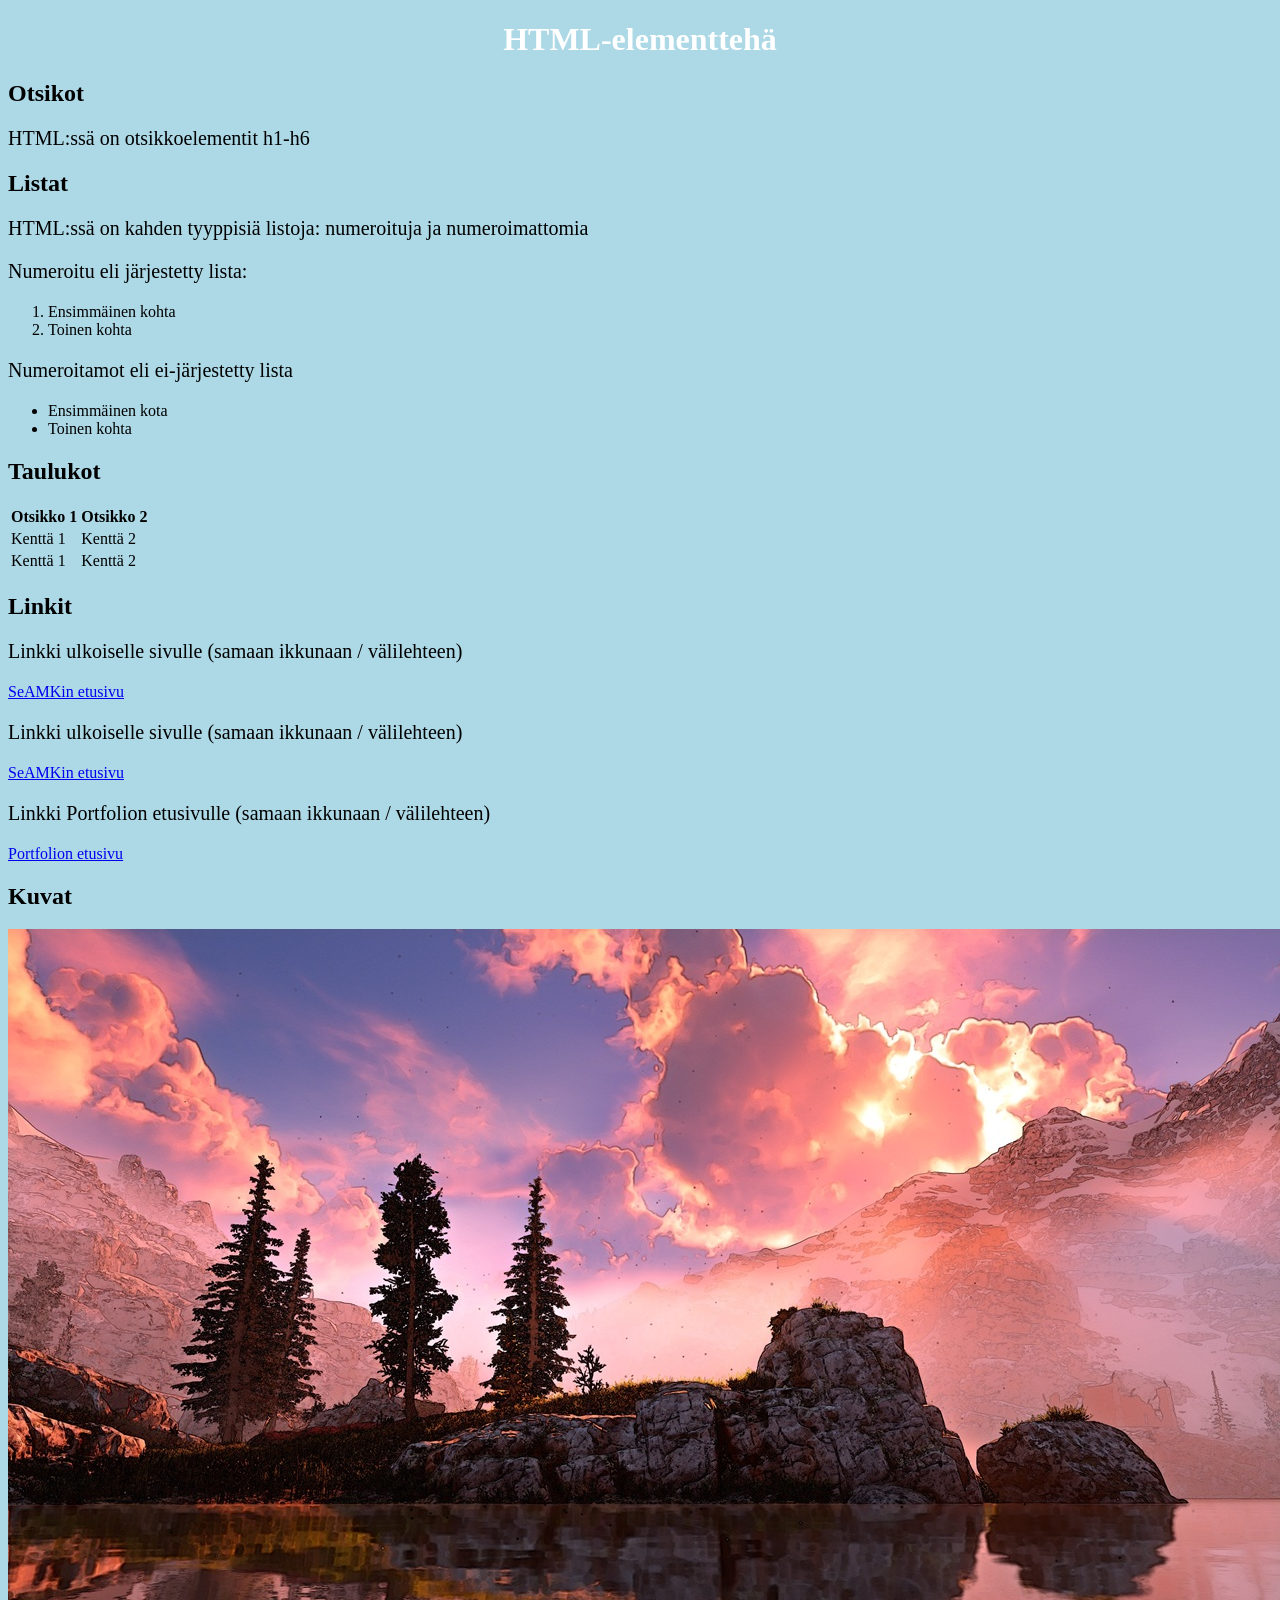
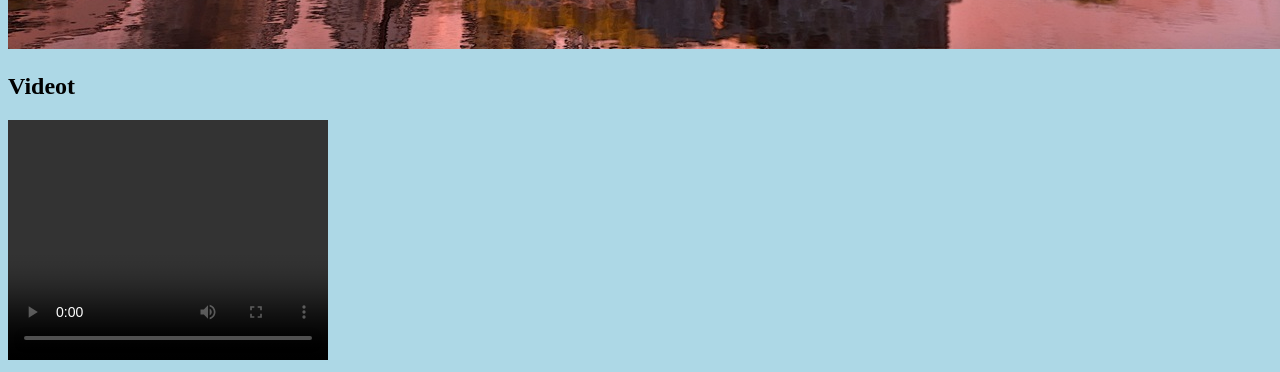
==== pages/elementteja.html @ f138277e "korjattu" ====
<!--
    Tehtävä 3.
-->
    
<!DOCTYPE html>
<html lang="fi">
<head>
    <meta charset="UTF-8">
    <meta name="viewport" content="width=device-width, initial-scale=1.0">
    <title>Elemettejä</title>
    <link rel="stylesheet" href="tyyli/tyylit_t5.css">
</head>
<body>
    <h1>HTML-elementtehä</h1>
    <h2>Otsikot</h2>
    <p>HTML:ssä on otsikkoelementit h1-h6</p>
    <h2>Listat</h2>
    <p>HTML:ssä on kahden tyyppisiä listoja: numeroituja
        ja numeroimattomia</p>

    <p>Numeroitu eli järjestetty lista:</p>
    <ol>
        <li>Ensimmäinen kohta</li>
        <li>Toinen kohta</li>
    </ol>

    <p>Numeroitamot eli ei-järjestetty lista</p>
    <ul>
        <li>Ensimmäinen kota</li>
        <li>Toinen kohta</li>
    </ul>


    <h2>Taulukot</h2>
    <table>
        <tr>
            <th>Otsikko 1</th>
            <th>Otsikko 2</th>
        </tr>
        <tr>
            <td>Kenttä 1</td>
            <td>Kenttä 2</td>
        </tr>
        <tr>
            <td>Kenttä 1</td>
            <td>Kenttä 2</td>
        </tr>
    </table>

    <h2>Linkit</h2>
    <p>Linkki ulkoiselle sivulle (samaan ikkunaan / välilehteen)</p>
    <a href="https://www.seamk.fi/">SeAMKin etusivu</a>

    <p>Linkki ulkoiselle sivulle (samaan ikkunaan / välilehteen)</p>
    <a href="https://www.seamk.fi/" target="_blank">SeAMKin etusivu</a>

    <p>Linkki Portfolion etusivulle (samaan ikkunaan / välilehteen)</p>
    <a href="../index.html">Portfolion etusivu</a>

    <h2>Kuvat</h2>
    <img src="kuva.jpg" alt="maisema">

    <h2>Videot</h2>
    <video width="320" height="240" controls>
        <source src="video_testi.mp4" type="Video/mp4">
    </video>

</body>
</html>
---- pages/tyyli/tyylit_t5.css ----
body {
  background-color: lightblue;
}

h1 {
  color: white;
  text-align: center;
}

p {
  font-family: verdana;
  font-size: 20px;
}
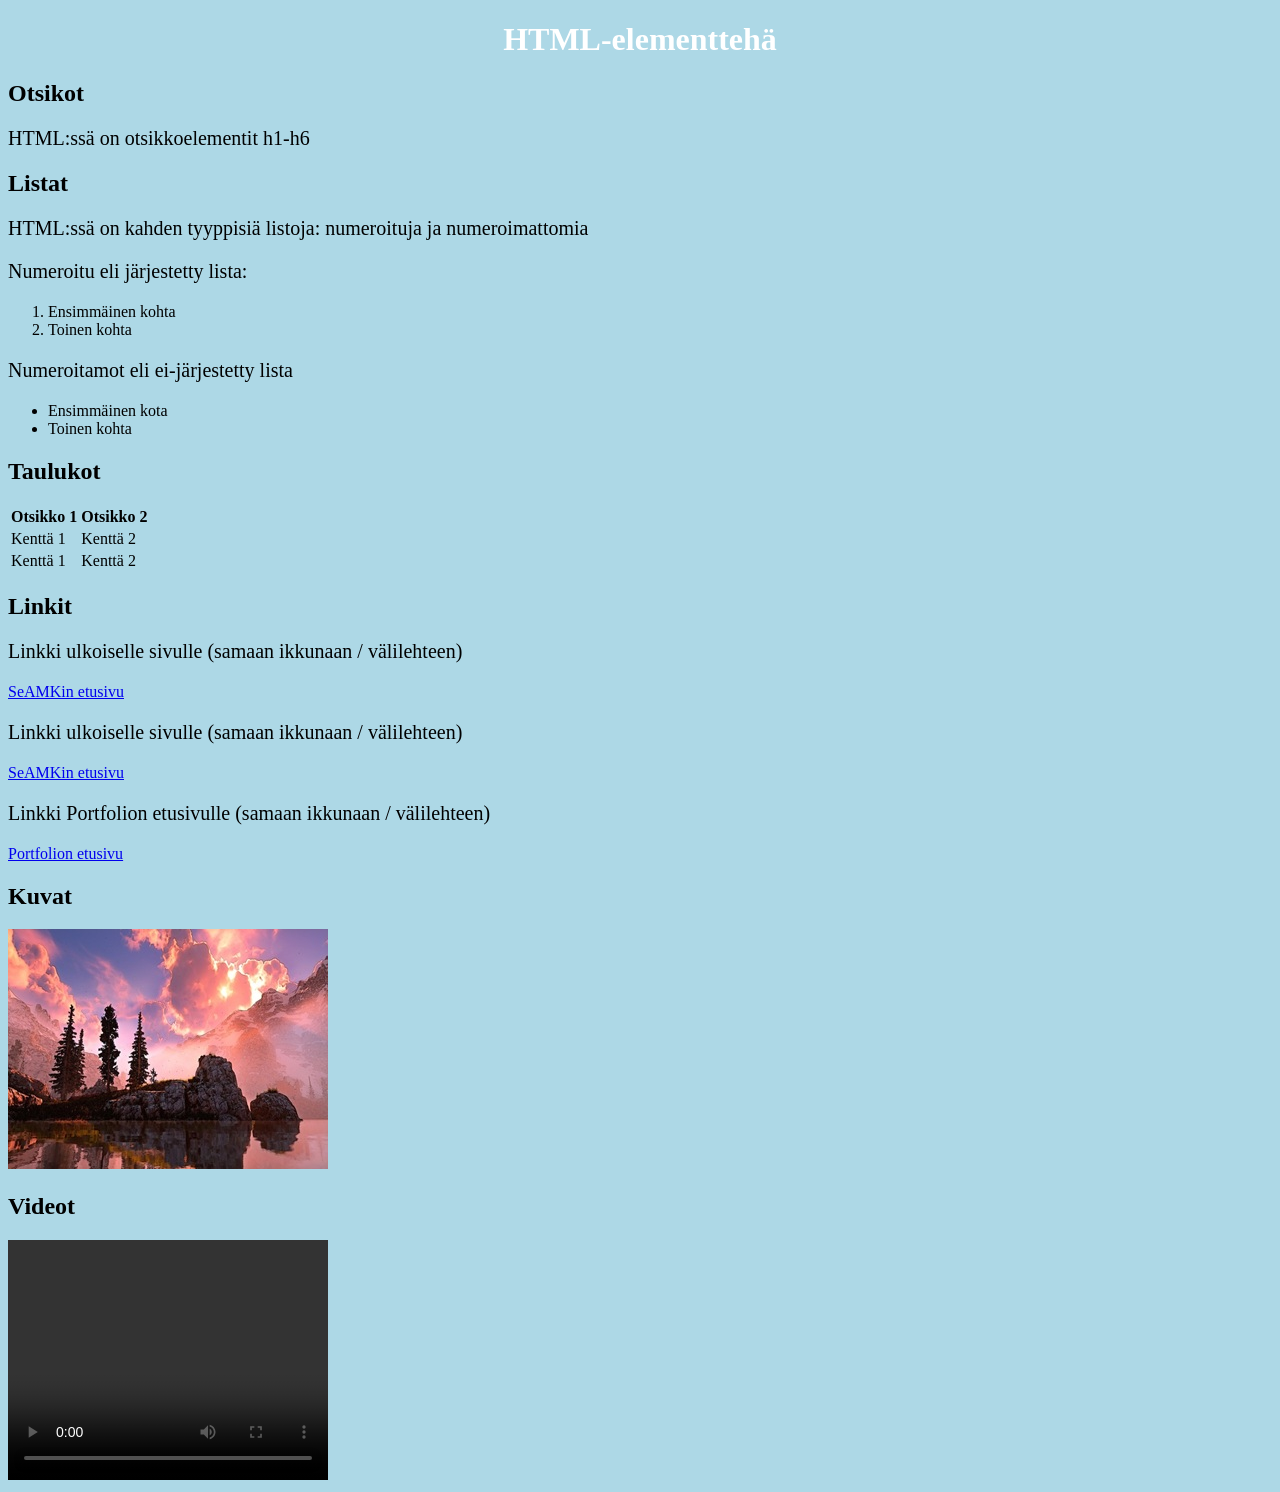
==== commit 63b3c3aa: "Päivitetty" ====
--- a/pages/elementteja.html
+++ b/pages/elementteja.html
@@ -8,7 +8,7 @@
     <meta charset="UTF-8">
     <meta name="viewport" content="width=device-width, initial-scale=1.0">
     <title>Elemettejä</title>
-    <link rel="stylesheet" href="tyyli/tyylit_t5.css">
+    <link rel="stylesheet" href="tyyli/tyylit_t7.css">
 </head>
 <body>
     <h1>HTML-elementtehä</h1>
--- a/pages/tyyli/tyylit_t7.css
+++ b/pages/tyyli/tyylit_t7.css
@@ -0,0 +1,56 @@
+body {
+  background-color: lightblue;
+}
+
+.header {
+  padding: 60px;
+  text-align: center;
+  background: #409dbc;
+  color: rgb(0, 0, 0);
+}
+
+.header h1{
+  font-size: 48px;
+}
+
+h1 {
+  color: white;
+  text-align: center;
+}
+
+p {
+  font-family: verdana;
+  font-size: 20px;
+}
+
+.navbar {
+  display: flex;
+  background-color: #333;
+}
+
+.navbar a {
+  color: white;
+  padding: 14px 20px;
+  text-decoration: none;
+  text-align: center;
+}
+
+.navbar a:hover {
+  background-color: #ddd;
+  color: black;
+}
+
+* {
+  box-sizing: border-box;
+}
+
+.row {
+  display: flex;
+  flex-wrap: wrap;
+}
+
+@media screen and (max-width: 800px) {
+  .row, .navbar {  
+    flex-direction: column;
+  }
+}
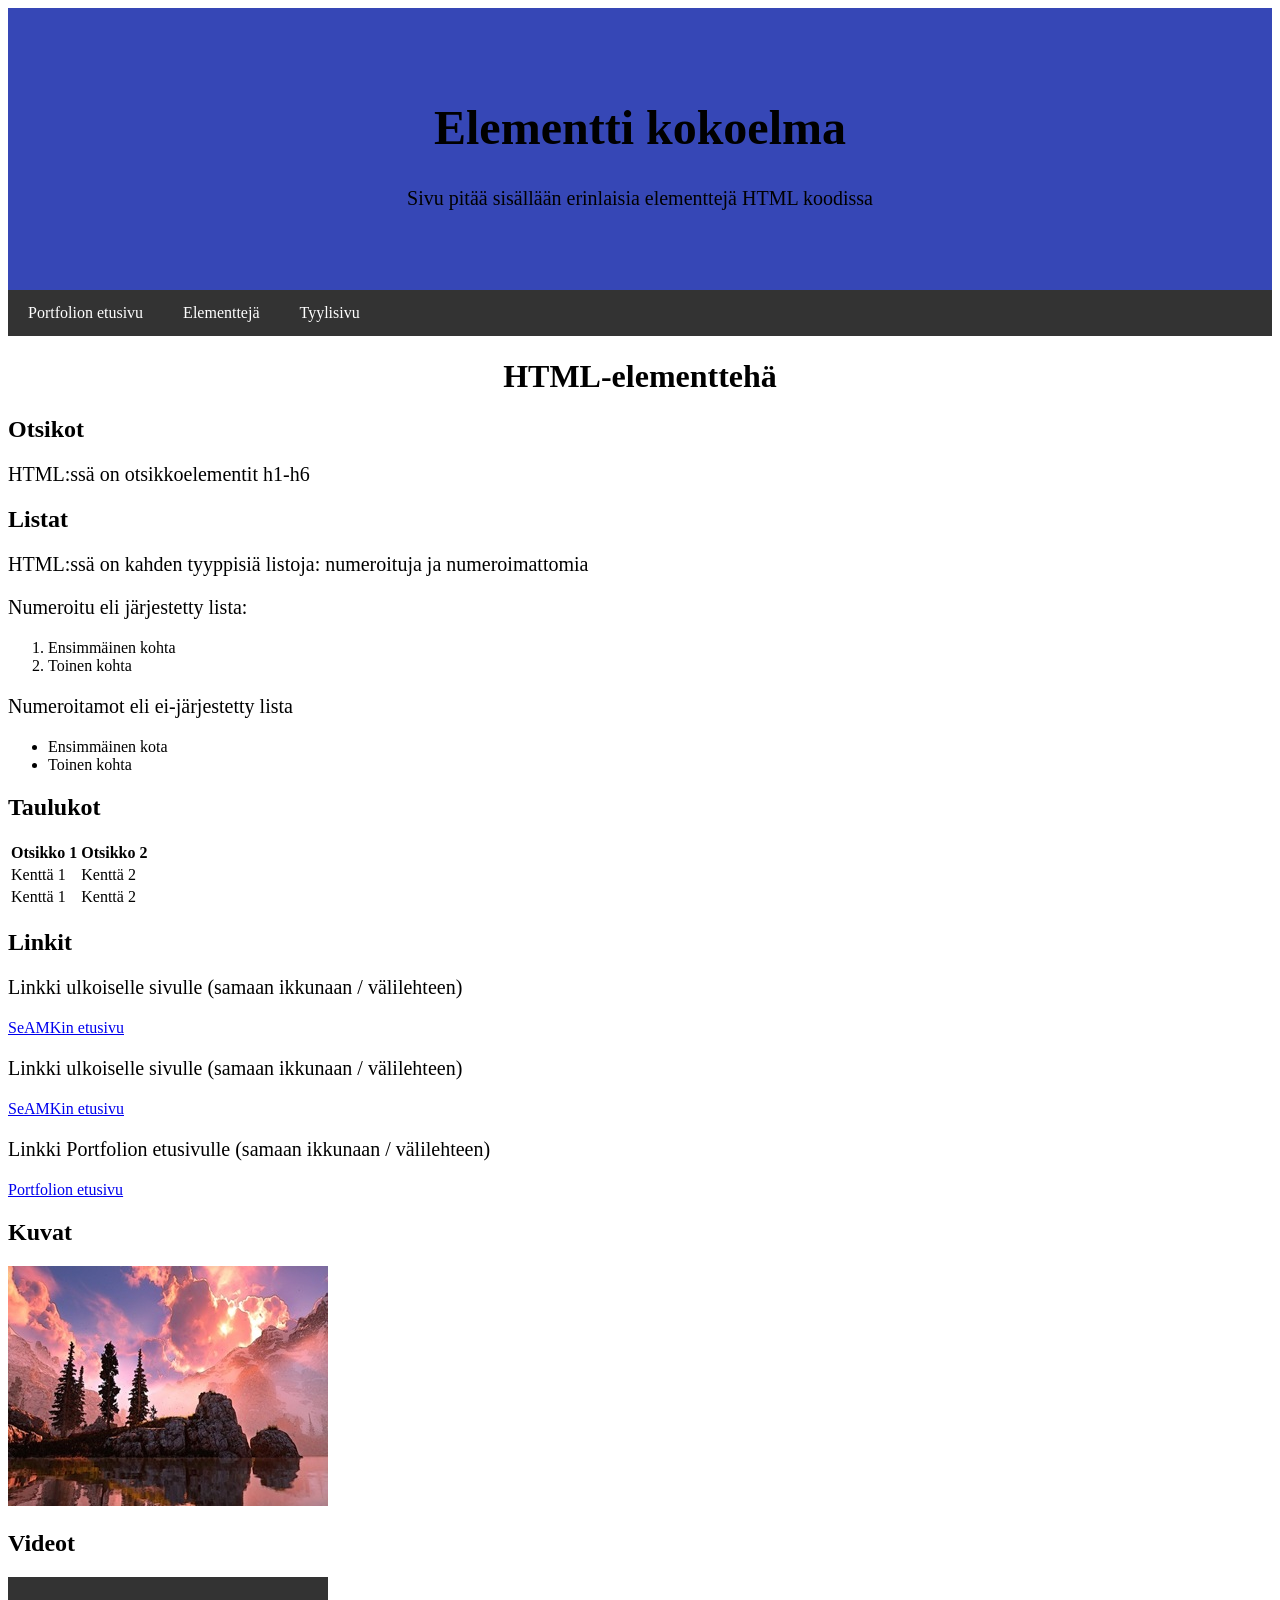
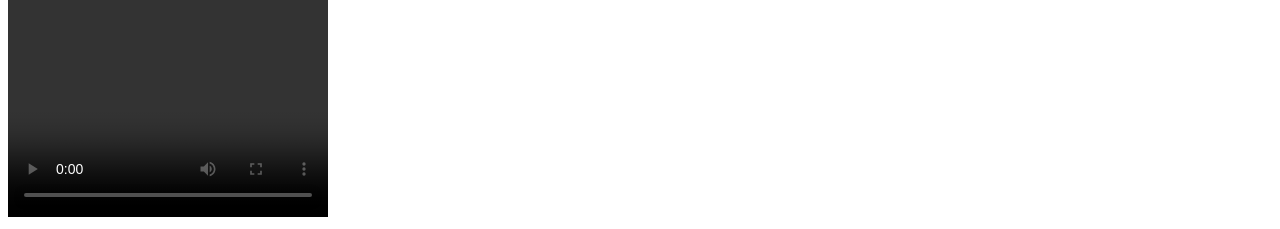
==== commit 6c5fe689: "päivitetty" ====
--- a/pages/elementteja.html
+++ b/pages/elementteja.html
@@ -11,6 +11,23 @@
     <link rel="stylesheet" href="tyyli/tyylit_t7.css">
 </head>
 <body>
+    
+<!-- Header -->
+<div class="header">
+  <h1>Elementti kokoelma</h1>
+  <p class="note">Sivu pitää sisällään erinlaisia elementtejä HTML koodissa</p>
+</div>
+
+    
+    <!-- Navigaatiopalkki -->
+<div class="navbar">
+    <a href="../index.html">
+      Portfolion etusivu</a>
+    <a href="elementteja.html">
+        Elementtejä</a>
+    <a href="tyylisivuista.html">
+        Tyylisivu</a>
+</div>
     <h1>HTML-elementtehä</h1>
     <h2>Otsikot</h2>
     <p>HTML:ssä on otsikkoelementit h1-h6</p>
--- a/pages/tyyli/tyylit_t7.css
+++ b/pages/tyyli/tyylit_t7.css
@@ -1,11 +1,11 @@
 body {
-  background-color: lightblue;
+  background-color: rgb(255, 255, 255);
 }
 
 .header {
   padding: 60px;
   text-align: center;
-  background: #409dbc;
+  background: #3647b6;
   color: rgb(0, 0, 0);
 }
 
@@ -14,13 +14,14 @@
 }
 
 h1 {
-  color: white;
+  color: rgb(0, 0, 0);
   text-align: center;
 }
 
 p {
   font-family: verdana;
   font-size: 20px;
+  color: #000000;
 }
 
 .navbar {
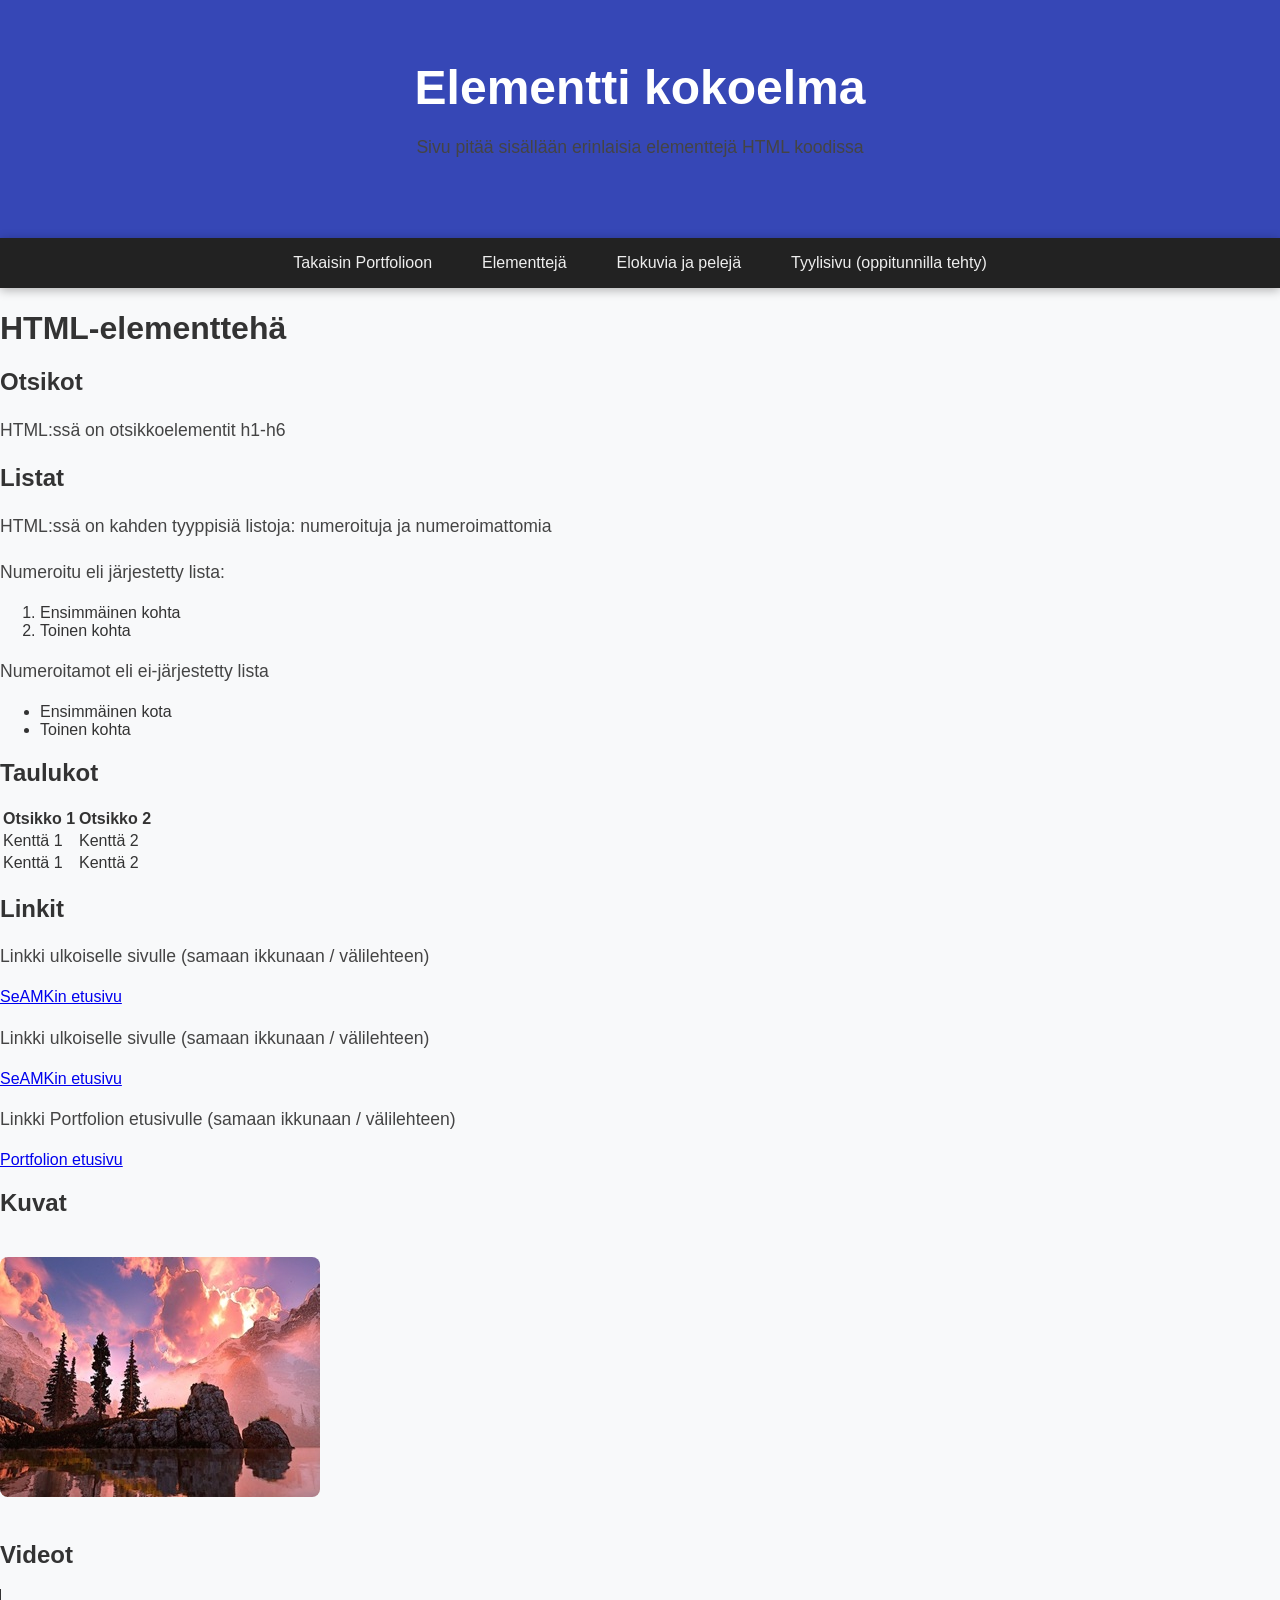
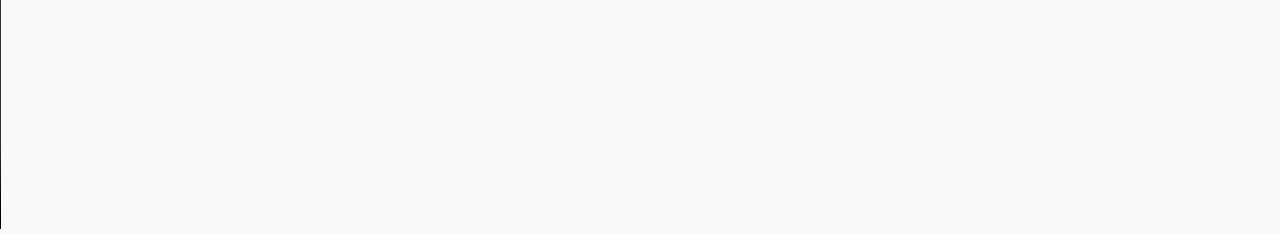
==== commit dcdf39ee: "päivitetty tyylejä ja lisätty uusi sivu" ====
--- a/pages/elementteja.html
+++ b/pages/elementteja.html
@@ -8,7 +8,7 @@
     <meta charset="UTF-8">
     <meta name="viewport" content="width=device-width, initial-scale=1.0">
     <title>Elemettejä</title>
-    <link rel="stylesheet" href="tyyli/tyylit_t7.css">
+    <link rel="stylesheet" href="tyyli/tyylit_t8.css">
 </head>
 <body>
     
@@ -22,11 +22,13 @@
     <!-- Navigaatiopalkki -->
 <div class="navbar">
     <a href="../index.html">
-      Portfolion etusivu</a>
+      Takaisin Portfolioon</a>
     <a href="elementteja.html">
         Elementtejä</a>
+    <a href="testi.html">
+        Elokuvia ja pelejä</a>
     <a href="tyylisivuista.html">
-        Tyylisivu</a>
+        Tyylisivu (oppitunnilla tehty)</a>
 </div>
     <h1>HTML-elementtehä</h1>
     <h2>Otsikot</h2>
--- a/pages/tyyli/tyylit_t8.css
+++ b/pages/tyyli/tyylit_t8.css
@@ -0,0 +1,126 @@
+/* Perusasetukset */
+* {
+  box-sizing: border-box;
+}
+
+body {
+  background-color: #f8f9fa; 
+  margin: 0;
+  font-family: 'Segoe UI', Roboto, Helvetica, Arial, sans-serif;
+  color: #333;
+}
+
+/* Header - pidetään sinisenä tai voit vaihtaa tämänkin harmaaksi */
+.header {
+  padding: 60px 20px;
+  text-align: center;
+  background: #3647b6;
+  color: #ffffff;
+}
+
+.header h1 {
+  font-size: 3rem;
+  margin: 0;
+}
+
+/* --- NAVIGOINTIPALKKI (MUOKATTU KOHTA) --- */
+.navbar {
+  display: flex;
+  justify-content: center;
+  background-color: #222; /* Tummanharmaa/musta tausta */
+  position: sticky;
+  top: 0;
+  z-index: 1000;
+  box-shadow: 0 2px 10px rgba(0,0,0,0.3); /* Hieman voimakkaampi varjo */
+}
+
+.navbar a {
+  color: #eeeeee; /* Vaaleanharmaa teksti tummalla pohjalla */
+  padding: 16px 25px;
+  text-decoration: none;
+  text-align: center;
+  font-weight: 500;
+  transition: all 0.3s ease;
+}
+
+/* Efekti kun hiiri on linkin päällä */
+.navbar a:hover {
+  background-color: #444; /* Hieman vaaleampi harmaa korostus */
+  color: #ffffff; /* Teksti muuttuu kirkkaan valkoiseksi */
+}
+/* ---------------------------------------- */
+
+.content {
+  padding: 40px 20px;
+  max-width: 900px;
+  margin: 0 auto;
+  background-color: white; /* Sisältö valkoisella pohjalla selkeyden vuoksi */
+  border-radius: 0 0 8px 8px;
+}
+
+p {
+  font-size: 1.1rem;
+  line-height: 1.6;
+  color: #444;
+}
+
+img {
+  max-width: 100%;
+  height: auto;
+  border-radius: 8px;
+  margin: 20px 0;
+}
+
+@media screen and (max-width: 800px) {
+  .navbar {  
+    flex-direction: column;
+  }
+}
+
+/* Karusellin säiliö */
+.carousel-container {
+    position: relative;
+    max-width: 100%;
+    margin: auto;
+    overflow: hidden;
+    border-radius: 12px;
+    box-shadow: 0 4px 15px rgba(0,0,0,0.2);
+}
+
+/* Yksittäinen slaidi */
+.carousel-slide {
+    display: none; /* Piilotetaan kaikki oletuksena */
+    text-align: center;
+}
+
+.carousel-slide img {
+    width: 100%;
+    display: block;
+    height: auto;
+    margin: 0; /* Poistetaan aiempi marginaali karusellin sisällä */
+}
+
+/* Painikkeet */
+#prevBtn, #nextBtn {
+    position: absolute;
+    top: 50%;
+    transform: translateY(-50%);
+    background-color: rgba(0, 0, 0, 0.5);
+    color: white;
+    border: none;
+    padding: 16px;
+    cursor: pointer;
+    font-size: 20px;
+    transition: 0.3s;
+    border-radius: 0 3px 3px 0;
+    user-select: none;
+}
+
+#nextBtn {
+    right: 0;
+    border-radius: 3px 0 0 3px;
+}
+
+#prevBtn:hover, #nextBtn:hover {
+    background-color: rgba(0, 0, 0, 0.8);
+}
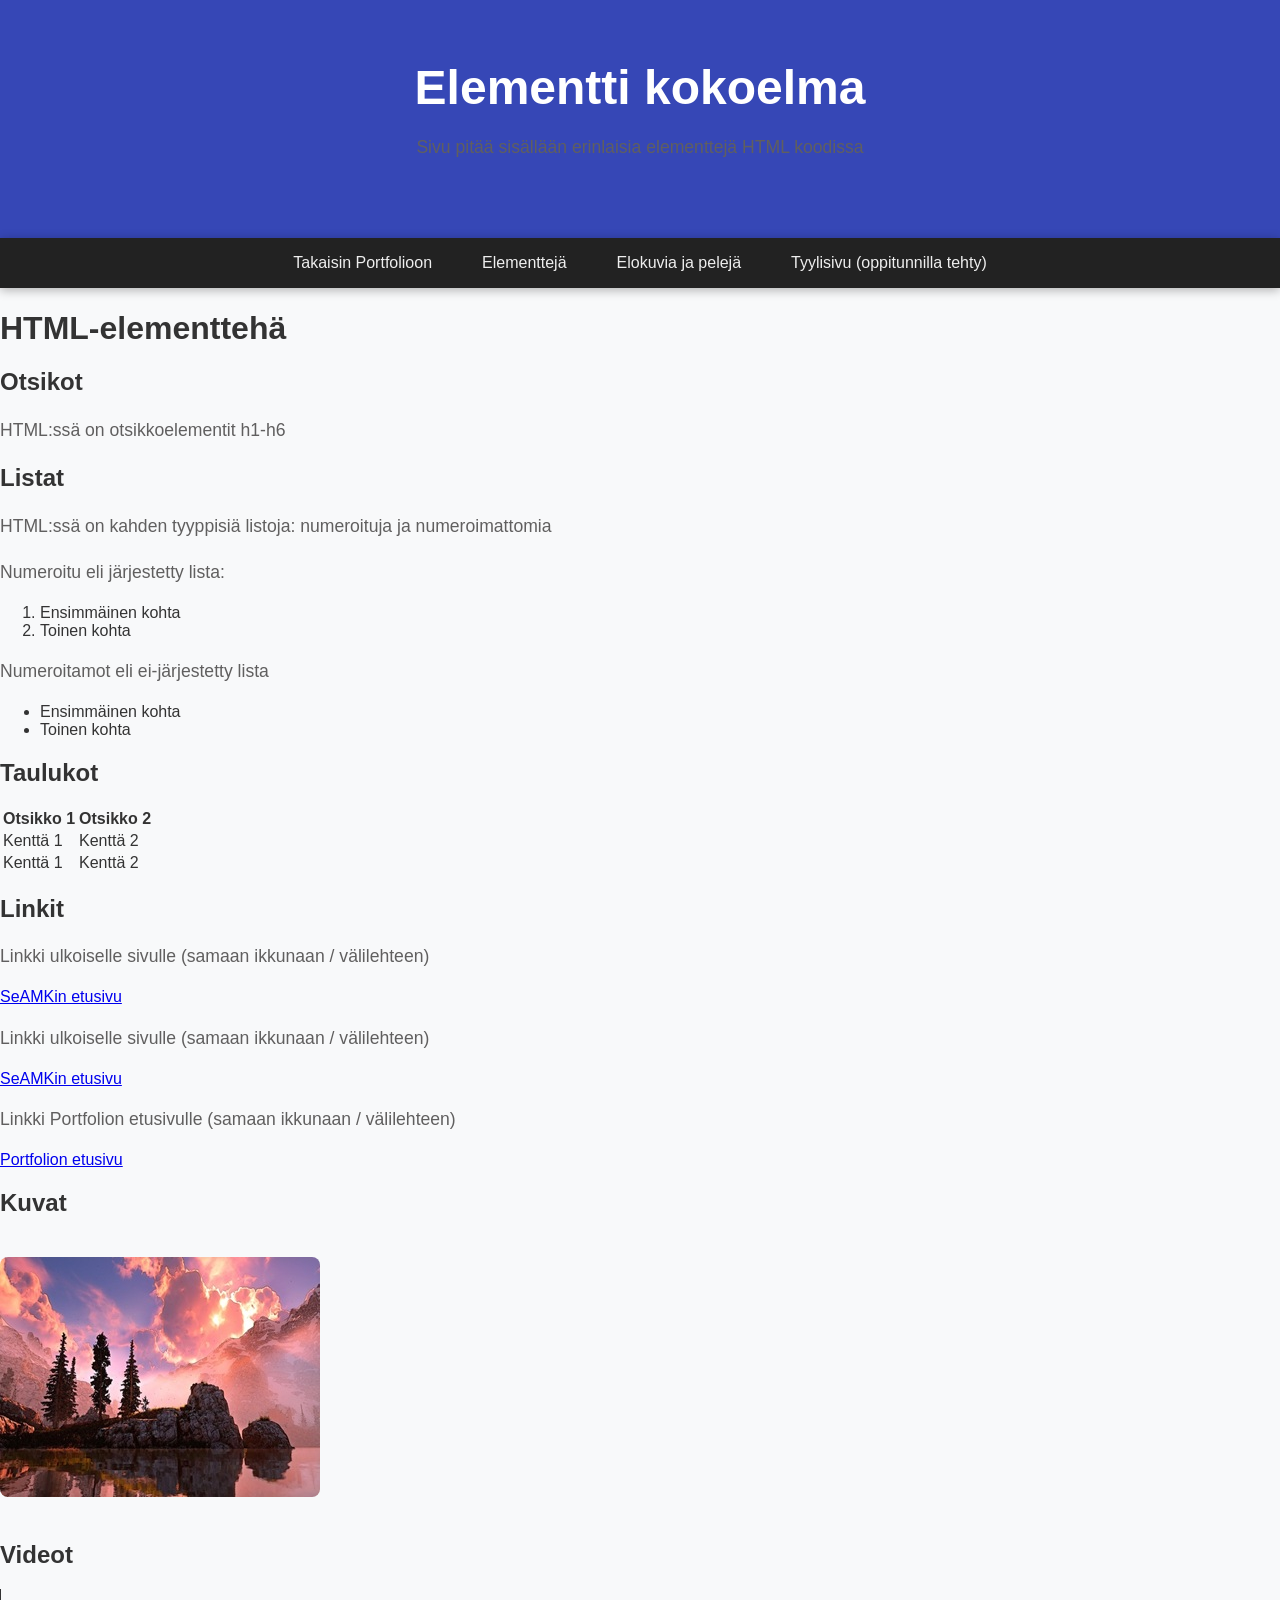
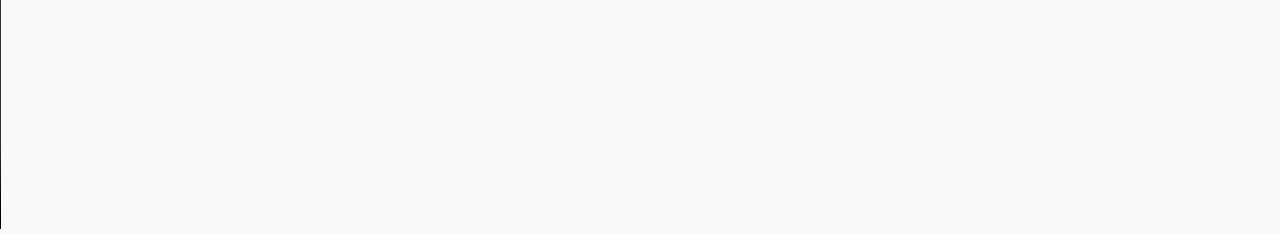
==== commit e9e86574: "korjauksia" ====
--- a/pages/elementteja.html
+++ b/pages/elementteja.html
@@ -45,7 +45,7 @@
 
     <p>Numeroitamot eli ei-järjestetty lista</p>
     <ul>
-        <li>Ensimmäinen kota</li>
+        <li>Ensimmäinen kohta</li>
         <li>Toinen kohta</li>
     </ul>
 
--- a/pages/tyyli/tyylit_t8.css
+++ b/pages/tyyli/tyylit_t8.css
@@ -1,4 +1,4 @@
-/* Perusasetukset */
+
 * {
   box-sizing: border-box;
 }
@@ -61,7 +61,7 @@
 p {
   font-size: 1.1rem;
   line-height: 1.6;
-  color: #444;
+  color: #605f5f;
 }
 
 img {
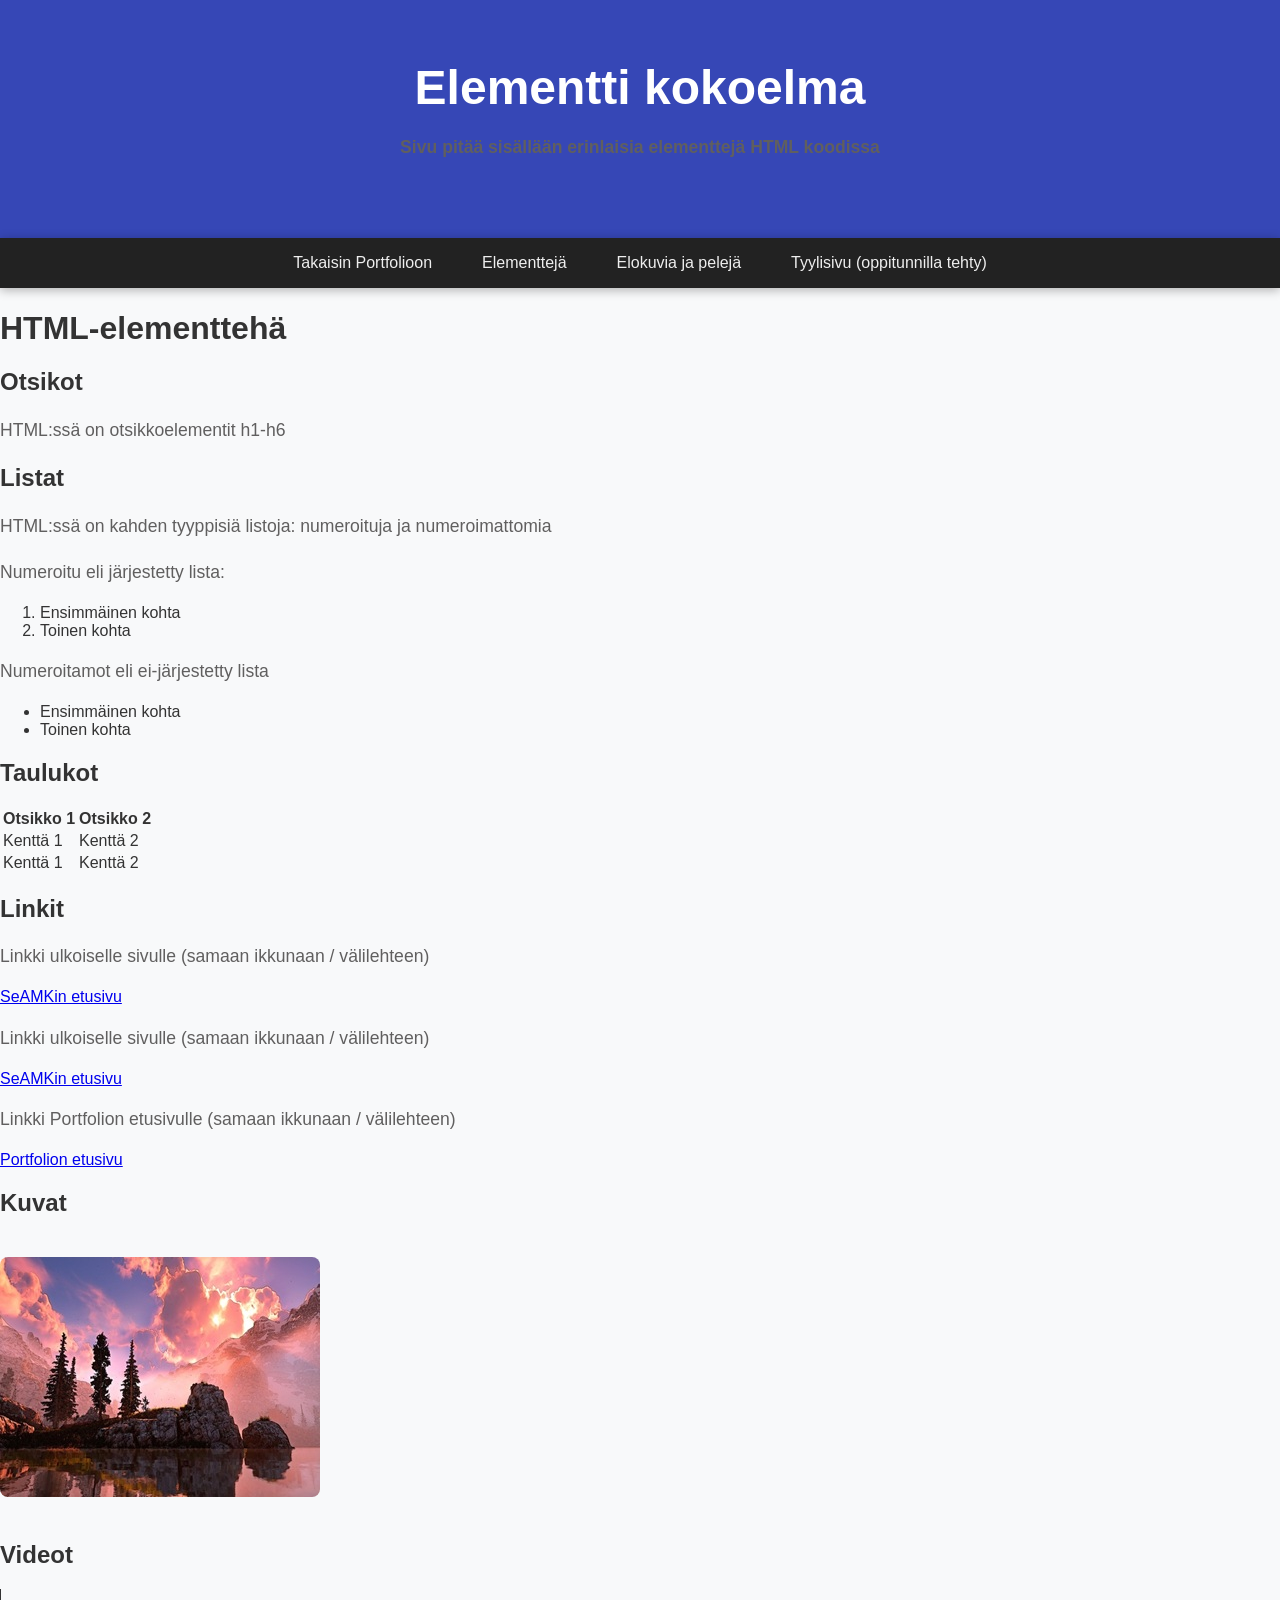
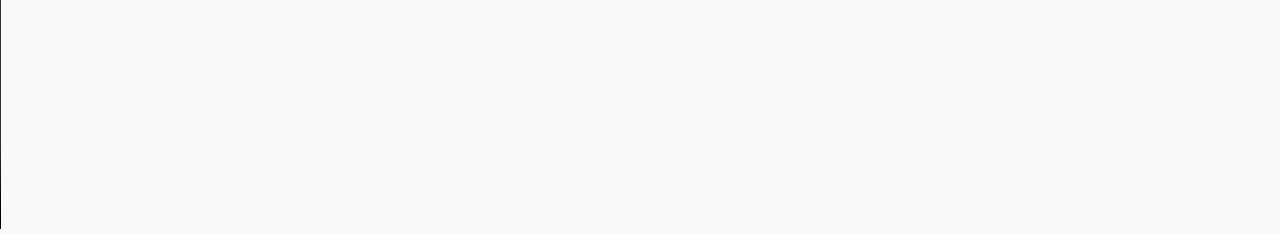
==== commit bb7a67fc: "Päivitetty tekstejä" ====
--- a/pages/elementteja.html
+++ b/pages/elementteja.html
@@ -15,7 +15,7 @@
 <!-- Header -->
 <div class="header">
   <h1>Elementti kokoelma</h1>
-  <p class="note">Sivu pitää sisällään erinlaisia elementtejä HTML koodissa</p>
+  <p> <strong>Sivu pitää sisällään erinlaisia elementtejä HTML koodissa</strong> </p>
 </div>
 
     
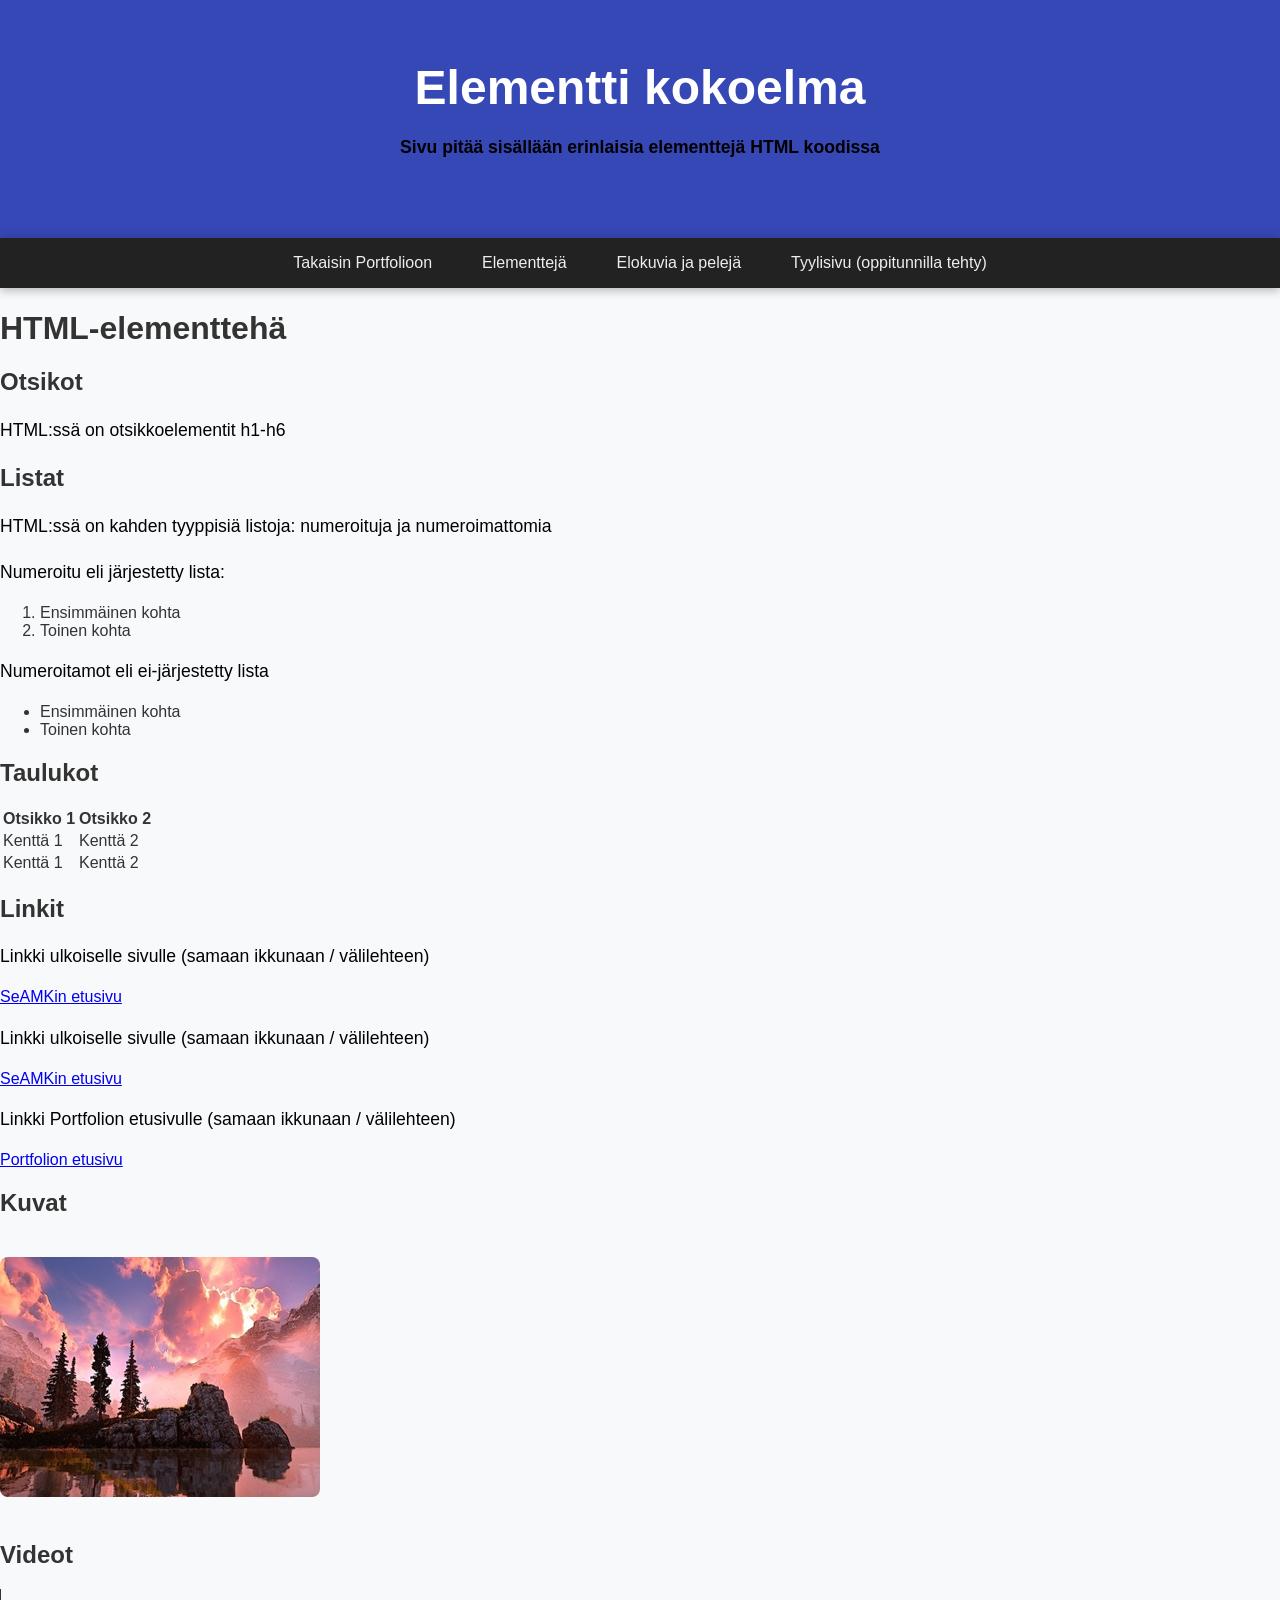
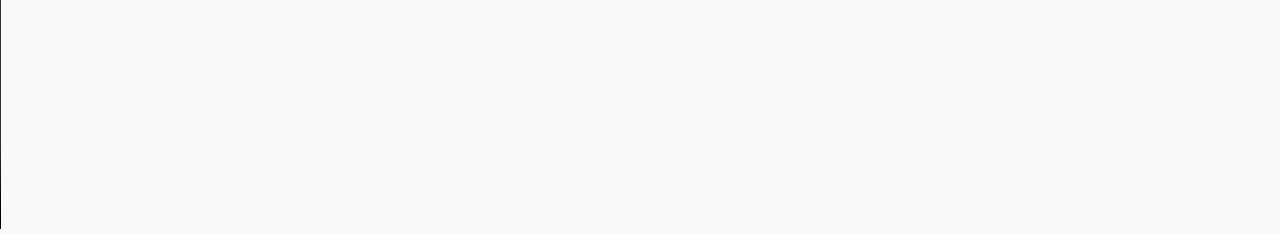
==== commit 5aaf7918: "tiedostojen nimiä muokattu" ====
--- a/pages/elementteja.html
+++ b/pages/elementteja.html
@@ -8,7 +8,7 @@
     <meta charset="UTF-8">
     <meta name="viewport" content="width=device-width, initial-scale=1.0">
     <title>Elemettejä</title>
-    <link rel="stylesheet" href="tyyli/tyylit_t8.css">
+    <link rel="stylesheet" href="tyyli/tyylit_8.css">
 </head>
 <body>
     
@@ -25,7 +25,7 @@
       Takaisin Portfolioon</a>
     <a href="elementteja.html">
         Elementtejä</a>
-    <a href="testi.html">
+    <a href="elokuvia.html">
         Elokuvia ja pelejä</a>
     <a href="tyylisivuista.html">
         Tyylisivu (oppitunnilla tehty)</a>
--- a/pages/tyyli/tyylit_8.css
+++ b/pages/tyyli/tyylit_8.css
@@ -0,0 +1,124 @@
+
+* {
+  box-sizing: border-box;
+}
+
+body {
+  background-color: #f8f9fa; 
+  margin: 0;
+  font-family: 'Segoe UI', Roboto, Helvetica, Arial, sans-serif;
+  color: #333;
+}
+
+.header {
+  padding: 60px 20px;
+  text-align: center;
+  background: #3647b6;
+  color: #ffffff;
+}
+
+.header h1 {
+  font-size: 3rem;
+  margin: 0;
+}
+
+.navbar {
+  display: flex;
+  justify-content: center;
+  background-color: #222;
+  position: sticky;
+  top: 0;
+  z-index: 1000;
+  box-shadow: 0 2px 10px rgba(0,0,0,0.3);
+}
+
+.navbar a {
+  color: #eeeeee;
+  padding: 16px 25px;
+  text-decoration: none;
+  text-align: center;
+  font-weight: 500;
+  transition: all 0.3s ease;
+}
+
+
+.navbar a:hover {
+  background-color: #444; 
+  color: #ffffff; 
+}
+
+
+.content {
+  padding: 40px 20px;
+  max-width: 900px;
+  margin: 0 auto;
+  background-color: white;
+  border-radius: 0 0 8px 8px;
+}
+
+p {
+  font-size: 1.1rem;
+  line-height: 1.6;
+  color: #000000;
+}
+
+img {
+  max-width: 100%;
+  height: auto;
+  border-radius: 8px;
+  margin: 20px 0;
+}
+
+@media screen and (max-width: 800px) {
+  .navbar {  
+    flex-direction: column;
+  }
+}
+
+/* Karusellin säiliö */
+.carousel-container {
+    position: relative;
+    max-width: 100%;
+    margin: auto;
+    overflow: hidden;
+    border-radius: 12px;
+    box-shadow: 0 4px 15px rgba(0,0,0,0.2);
+}
+
+
+.carousel-slide {
+    display: none; 
+    text-align: center;
+}
+
+.carousel-slide img {
+    width: 100%;
+    display: block;
+    height: auto;
+    margin: 0; 
+}
+
+/* Painikkeet */
+#prevBtn, #nextBtn {
+    position: absolute;
+    top: 50%;
+    transform: translateY(-50%);
+    background-color: rgba(0, 0, 0, 0.5);
+    color: white;
+    border: none;
+    padding: 16px;
+    cursor: pointer;
+    font-size: 20px;
+    transition: 0.3s;
+    border-radius: 0 3px 3px 0;
+    user-select: none;
+}
+
+#nextBtn {
+    right: 0;
+    border-radius: 3px 0 0 3px;
+}
+
+#prevBtn:hover, #nextBtn:hover {
+    background-color: rgba(0, 0, 0, 0.8);
+}
